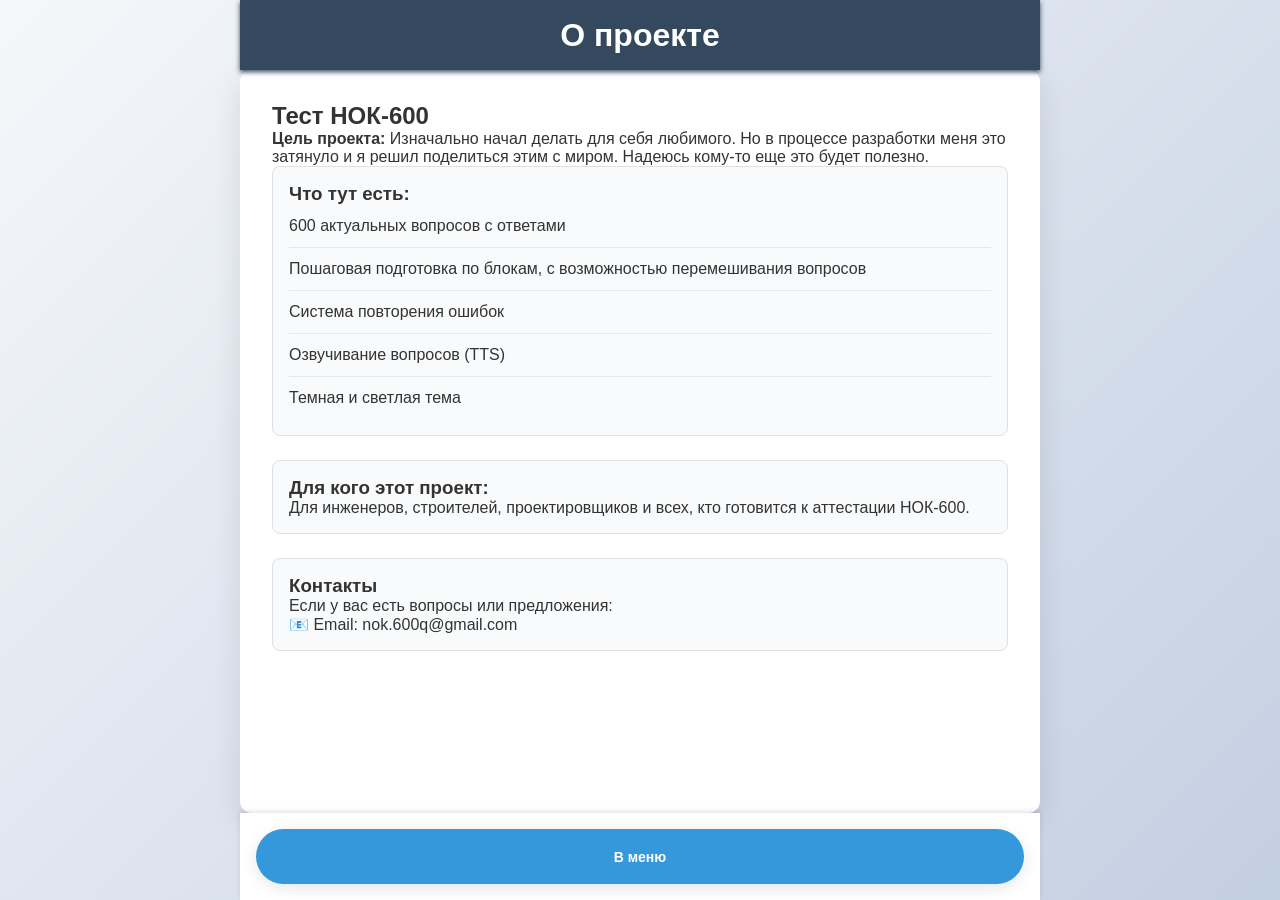
==== pages/about.html @ b523d461 "Add files via upload" ====
<!DOCTYPE html>
<html lang="ru">
<head>
    <meta charset="UTF-8">
    <meta name="viewport" content="width=device-width, initial-scale=1.0">
    <title>О проекте - Тест НОК-600</title>
    <link rel="stylesheet" href="../css/style.css">
</head>
<body>
    <header>
        <div id="header-controls" style="justify-content: center;">
            <!-- Убрали все лишнее, оставили только заголовок по центру -->
            <h1 style="text-align: center; margin: 0; flex-grow: 0;">О проекте</h1>
        </div>
    </header>
    
    <div class="container">
        <main style="padding: 2rem;">
            <h2>Тест НОК-600</h2>
            <p><strong>Цель проекта:</strong> Изначально начал делать для себя любимого. Но в процессе разработки меня это затянуло и я решил поделиться этим с миром. Надеюсь кому-то еще это будет полезно. </p>
            
            <div class="setting-group">
                <h3>Что тут есть:</h3>
                <div class="setting-item">
                    <span class="setting-label">600 актуальных вопросов с ответами</span>
                </div>
                <div class="setting-item">
                    <span class="setting-label">Пошаговая подготовка по блокам, с возможностью перемешивания вопросов</span>
                </div>
                <div class="setting-item">
                    <span class="setting-label">Система повторения ошибок</span>
                </div>
                <div class="setting-item">
                    <span class="setting-label">Озвучивание вопросов (TTS)</span>
                </div>
                <div class="setting-item">
                    <span class="setting-label">Темная и светлая тема</span>
                </div>
            </div>

            <div class="setting-group">
                <h3>Для кого этот проект:</h3>
                <p>Для инженеров, строителей, проектировщиков и всех, кто готовится к аттестации НОК-600.</p>
            </div>
            
            <div class="setting-group">
                <h3>Контакты</h3>
                <p>Если у вас есть вопросы или предложения:</p>
                <p>📧 Email: nok.600q@gmail.com</p>
            </div>
        </main>
    </div>

    <!-- ФУТЕР С КНОПКОЙ "В МЕНЮ" -->
    <div class="fixed-footer">
        <div class="fixed-button-group">
            <a href="../index.html" class="button submit-button" style="text-decoration: none; display: flex; align-items: center; justify-content: center;">
                В меню
            </a>
        </div>
    </div>

    <script>
        document.addEventListener('DOMContentLoaded', function() {
            // Загружаем тему
            const savedState = localStorage.getItem('quizState');
            if (savedState) {
                const state = JSON.parse(savedState);
                if (state.settings && state.settings.theme === 'dark') {
                    document.body.classList.add('dark-theme');
                }
            }

            // Обновляем отступы
            function updatePadding() {
                const root = document.documentElement;
                const header = document.querySelector('header');
                const footer = document.querySelector('.fixed-footer');
                
                if (header) {
                    root.style.setProperty('--dynamic-header-height', header.offsetHeight + 'px');
                }
                if (footer) {
                    root.style.setProperty('--dynamic-footer-height-actual', footer.offsetHeight + 'px');
                }
            }

            updatePadding();
            window.addEventListener('resize', updatePadding);
        });
    </script>
</body>
</html>
---- css/style.css ----
:root {
            --primary-bg: #f5f7fa;
            --secondary-bg: #c3cfe2;
            --container-bg: #ffffff;
            --header-start: #2c3e50;
            --header-end: #34495e;
            --text-color: #333;
            --button-submit-bg: #3498db;
            --button-next-bg: #2ecc71;
            --button-danger-bg: #e74c3c;
            --option-bg: #f9fafb;
            --option-border: #e5e7eb;
            --option-hover-bg: #f3f4f6;
            --option-selected-bg: #a0c4ff;
            --option-selected-border: #4a72d1;
            --option-correct-bg: #d1fae5;
            --option-correct-border: #059669;
            --option-correct-text: #065f46;
            --option-incorrect-bg: #fee2e2;
            --option-incorrect-border: #dc2626;
            --option-incorrect-text: #991b1b;
            --shadow-color: rgba(0, 0, 0, 0.1);
            --setting-border: #e0e0e0;

            /* Дефолтные значения переменных, которые задаст JS */
            --dynamic-header-height: 65px; 
            --dynamic-footer-height-actual: 90px;
            --scroll-buffer-height: 80px; 
        }

        .dark-theme {
            --primary-bg: #2c3e50;
            --secondary-bg: #1a2833;
            --container-bg: #34495e;
            --text-color: #ecf0f1;
            --option-bg: #2c3e50;
            --option-border: #46627f;
            --option-hover-bg: #4a6582;
            --question-text-color: #ecf0f1;
            --option-text-color: #ecf0f1;
            --shadow-color: rgba(0, 0, 0, 0.3);
            --setting-border: #4a6582;
            /* Обновляем цвета для фиксированного хедера в темной теме */
            --header-fixed-text-color: #ecf0f1;
            --header-fixed-border-color: #46627f;
        }
        
        :not(.dark-theme) {
            --header-fixed-text-color: white;
            --header-fixed-border-color: rgba(255, 255, 255, 0.2);
        }

        * {
            box-sizing: border-box;
            margin: 0;
            padding: 0;
            font-family: 'Segoe UI', Tahoma, Geneva, Verdana, sans-serif;
        }
        
        /* 1. Управление прокруткой страницы */
        body {
            background: linear-gradient(135deg, var(--primary-bg) 0%, var(--secondary-bg) 100%);
            min-height: 100vh;
            height: 100vh; 
            overflow: hidden; 
            color: var(--text-color);
            display: flex; 
            flex-direction: column; 
            align-items: center; 
            padding: 0; 
        }
        
        /* 2. Контейнер контента с прокруткой */
        .container {
            max-width: 800px;
            width: 100%;
            margin: 0 auto;
            background-color: var(--container-bg);
            border-radius: 12px;
            box-shadow: 0 10px 30px var(--shadow-color);
            
            flex-grow: 1; 
            min-height: 0; 
            
            overflow-y: auto; 
            
            margin-top: var(--dynamic-header-height); 
            margin-bottom: var(--dynamic-footer-height-actual); 
            
            padding-bottom: calc(1rem + var(--scroll-buffer-height)); 
        }

        /* 3. Фиксированный хедер (поверх всего) */
        header {
            background: var(--header-end); 
            color: white;
            padding: 15px 20px;
            text-align: center;
            border-radius: 0;
            position: fixed;
            top: 0;
            left: 50%;
            transform: translateX(-50%);
            width: min(800px, 100%);
            max-width: 800px;
            z-index: 100;
            box-shadow: 0 2px 5px var(--header-end);
            
            display: flex;
            flex-direction: column; 
            align-items: stretch;
            gap: 5px; 
        }
        
        header #header-controls {
            display: flex; 
            align-items: center; 
            justify-content: space-between; 
            position: relative; 
            width: 100%;
            min-height: 40px;
        }
        
        header h1 {
            text-align: center;
            margin: 0; 
            flex-grow: 1; 
            position: static;
            left: auto;
            transform: none;
            width: auto;
            flex-shrink: 0; 
        }

        #start-screen, #settings-screen {
            text-align: center; 
            padding-bottom: 0.5rem; 
        }
        
        
        /* Стили для фиксированной области викторины (статус + вопрос) */
        #fixed-quiz-info {
            text-align: left;
            padding-top: 5px;
            border-top: 1px solid var(--header-fixed-border-color);
            position: relative; 
        }
        
        .tts-mode-button {
            background: none;
            border: none;
            color: var(--header-fixed-text-color);
            font-size: 1.5rem;
            cursor: pointer;
            padding: 0; 
            flex-shrink: 0; 
            transition: color 0.2s, opacity 0.2s;
            position: relative; 
            z-index: 101; 
        }

        .tts-mode-button.tts-off {
             opacity: 0.5; 
             color: #ecf0f1;
        }
        .tts-mode-button.tts-on {
             opacity: 1;
             color: var(--button-next-bg); 
        }
        
        .question-text-fixed {
            color: var(--header-fixed-text-color);
            font-size: 1rem; 
            font-weight: 500; 
            margin-top: 0; 
            position: relative; 
        }
        
        /* NEW: Кнопка повтора озвучивания (В ФУТЕРЕ) - СТИЛИ ДЛЯ КРУГЛОЙ КНОПКИ */
        #tts-replay-button {
            background-color: var(--button-submit-bg); 
            color: white;
            border: none;
            /* Изначальные размеры, когда кнопка скрыта */
            width: 0;
            height: 55px; 
            min-width: 0;
            padding: 0; /* Убираем внутренние отступы в скрытом состоянии */
            border-radius: 50%;
            font-size: 1.5rem; 
            cursor: pointer;
            display: flex;
            align-items: center;
            justify-content: center;
            
            box-shadow: 0 6px 15px rgba(0,0,0,0.2);
            /* Плавный переход для всех свойств */
            transition: background-color 0.2s, opacity 0.3s, transform 0.2s, width 0.3s ease-in-out, min-width 0.3s ease-in-out, padding 0.3s ease-in-out;
            
            opacity: 0; /* Изначально скрыта */
            pointer-events: none;
            
            flex-grow: 0;
            flex-shrink: 0; 
            flex-basis: auto; 
            
            position: relative;
            z-index: 10;
            overflow: hidden; /* Скрываем содержимое при схлопывании */
        }

        #tts-replay-button:hover {
            transform: scale(1.05);
            box-shadow: 0 8px 20px rgba(0,0,0,0.3);
        }

        /* Класс, который делает кнопку видимой */
        #tts-replay-button.visible {
            opacity: 1;
            pointer-events: auto; 
            /* Возвращаем исходные размеры */
            width: 55px;
            min-width: 55px;
        }
        
        /* Общий стиль для всех фиксированных футеров */
        .fixed-footer {
            position: fixed;
            bottom: 0;
            left: 50%;
            transform: translateX(-50%);
            width: min(800px, 100%);
            max-width: 800px;
            background-color: var(--container-bg);
            padding: 1rem;
            box-shadow: 0 -2px 5px var(--shadow-color);
            z-index: 100;
            border-radius: 0;
        }
        
        /* ДОБАВЛЕНО/ИЗМЕНЕНО: Ширина кнопок модального окна изменена на 40% */
        #modal-buttons button {
            width: 40%; 
            max-width: 40%;
            min-height: 55px;
            height: 100%; 
            flex-grow: 1; 
            flex-shrink: 1;
            flex-basis: auto;
        }

        #quiz-footer-fixed #button-container,
        #start-footer-fixed .fixed-button-group,
        #results-footer-fixed .fixed-button-group {
            display: flex;
            justify-content: space-evenly;
            gap: 10px;
            margin: 0; 
            align-items: center; /* Центрируем элементы по вертикали */
        }
        
        /* FIX: Устанавливаем всем основным кнопкам равный вес */
        #quiz-footer-fixed #button-container #action-button, 
        #quiz-footer-fixed #button-container #back-to-menu-btn,
        #quiz-footer-fixed #button-container #review-in-quiz-btn {
            flex-grow: 1; 
            flex-shrink: 1; 
            flex-basis: 0;  
            position: relative; 
            min-height: 55px; 
            height: 100%;
        }

        #start-footer-fixed .fixed-button-group button,
        #results-footer-fixed .fixed-button-group button {
            flex-grow: 1;
            flex-shrink: 1;
            flex-basis: 0;
            min-height: 55px; 
            height: 100%; 
        }
        
        .block-button, .control-button {
            background: var(--button-submit-bg);
            color: white;
            border: none;
            padding: 1rem;
            border-radius: 8px;
            cursor: pointer;
            font-size: 1rem;
            font-weight: 500;
            transition: all 0.2s ease;
            box-shadow: 0 4px 10px rgba(0,0,0,0.05);
        }
        
        .control-button.danger {
            background-color: var(--button-danger-bg);
        }
        
        #my-mistakes-btn {
            background-color: var(--button-next-bg); 
        }

        .block-button:hover, .control-button:hover {
            transform: translateY(-2px);
            box-shadow: 0 6px 15px rgba(0,0,0,0.1);
        }
        
        #blocks-container {
            display: grid;
            grid-template-columns: repeat(auto-fill, minmax(130px, 1fr));
            gap: 1rem;
            margin-bottom: 1rem;
        }
        
        .option {
            background-color: var(--option-bg);
            border: 1px solid var(--option-border);
            border-radius: 0.75rem;
            padding: 1rem;
            margin-bottom: 0.4rem; 
            cursor: pointer;
            transition: all 0.2s ease-in-out;
            user-select: none;
            text-align: left;
            color: var(--text-color); 
        }
        .option:hover {
            background-color: var(--option-hover-bg);
        }
        .option.selected {
            background-color: var(--option-selected-bg);
            border-color: var(--option-selected-border);
        }
        .option.correct {
            background-color: var(--option-correct-bg);
            border-color: var(--option-correct-border);
            color: var(--option-correct-text);
        }
        .option.incorrect {
            background-color: var(--option-incorrect-bg);
            border-color: var(--option-incorrect-border);
            color: var(--option-incorrect-text);
        }
        /* ИЗМЕНЕНО: Уменьшен вертикальный padding и добавлена min-height */
        .button {
            transition: background-color 0.2s;
            border: none;
            cursor: pointer;
            font-weight: bold;
            box-shadow: 0 4px 15px var(--shadow-color);
            padding: 8px 30px; 
            min-height: 55px;
            border-radius: 50px;
            font-size: 14px;
            display: flex; 
            align-items: center; 
            justify-content: center; 
            text-align: center; 
        }
        .next-button {
            background-color: var(--button-next-bg);
            color: white;
        }
        .submit-button {
            background-color: var(--button-submit-bg);
            color: white;
        }
        .score-box {
            padding-bottom: 0.5rem; 
            text-align: center;
        }
        
        .progress-bar {
            background-color: #e5e7eb;
            border-radius: 9999px;
            height: 1rem;
            overflow: hidden;
            width: 80%;
            margin: 1rem auto;
        }
        .progress-fill {
            height: 100%;
            background-color: var(--button-next-bg);
            transition: width 0.3s ease-in-out;
        }
        
        /* NEW: Стили для кнопки настроек */
        #settings-toggle {
            position: relative; 
            background: none;
            border: none; 
            color: white;
            width: 40px;
            height: 40px;
            border-radius: 50%;
            font-size: 24px; /* Меньше, чем старая кнопка темы, но больше, чем tts */
            cursor: pointer;
            display: flex;
            align-items: center;
            justify-content: center;
            z-index: 101; 
            margin-right: 0; 
            transition: transform 0.3s ease;
        }
        
        #settings-toggle:hover {
            transform: rotate(45deg);
        }
        
        header #tts-toggle-button {
            order: 1; 
            margin-left: 6px;
        }
        header #settings-toggle {
            order: 3;
            margin-right: 0px;
        }
        header h1 {
            order: 2; 
        }
        
        .modal {
            display: none; position: fixed; z-index: 1000; left: 0; top: 0; width: 100%; height: 100%;
            overflow: auto; background-color: rgba(0, 0, 0, 0.4); justify-content: center; align-items: center;
        }
        .modal-content {
            background-color: var(--container-bg); padding: 2rem; border-radius: 1rem; width: 90%;
            max-width: 500px; text-align: center; box-shadow: 0 4px 12px rgba(0, 0, 0, 0.15);
        }
        .hidden { display: none; }
        .flex { display: flex; }
        .justify-between { justify-content: space-between; }
        .justify-center { justify-content: center; }
        .items-center { align-items: center; }
        .text-lg { font-size: 1.125rem; }
        .font-medium { font-weight: 500; }
        .mb-4 { margin-bottom: 1rem; }
        .mt-6 { margin-top: 1.5rem; }
        .space-x-4 > * + * { margin-left: 1rem; }
        
        /* NEW: Стили для страницы настроек */
        #settings-screen {
            padding: 1rem 1rem 0;
            text-align: left;
        }

        .setting-group {
            border: 1px solid var(--setting-border);
            border-radius: 8px;
            padding: 1rem;
            margin-bottom: 1.5rem;
            background-color: var(--option-bg);
        }

        .setting-item {
            display: flex;
            justify-content: space-between;
            align-items: center;
            padding: 0.75rem 0;
            border-bottom: 1px solid var(--option-border);
            color: var(--text-color);
        }

        .setting-item:last-child {
            border-bottom: none;
        }

        .setting-label {
            font-weight: 500;
            flex-grow: 1;
        }

        .setting-control {
            display: flex;
            align-items: center;
            gap: 10px;
            min-width: 120px;
            justify-content: flex-end;
        }
        
        .toggle-switch {
            position: relative;
            display: inline-block;
            width: 45px;
            height: 25px;
        }
        
        .toggle-switch input {
            opacity: 0;
            width: 0;
            height: 0;
        }
        
        .slider {
            position: absolute;
            cursor: pointer;
            top: 0;
            left: 0;
            right: 0;
            bottom: 0;
            background-color: #ccc;
            transition: .4s;
            border-radius: 25px;
        }
        
        .slider:before {
            position: absolute;
            content: "";
            height: 17px;
            width: 17px;
            left: 4px;
            bottom: 4px;
            background-color: white;
            transition: .4s;
            border-radius: 50%;
        }
        
        input:checked + .slider {
            background-color: var(--button-next-bg);
        }
        
        input:checked + .slider:before {
            transform: translateX(20px);
        }
        
        #tts-voice-select {
            padding: 8px;
            border-radius: 4px;
            border: 1px solid var(--option-border);
            background-color: var(--container-bg);
            color: var(--text-color);
        }
        
        #theme-mode-btn {
            padding: 8px 12px;
            border-radius: 6px;
            font-weight: bold;
            transition: background-color 0.2s;
            background-color: var(--button-submit-bg);
            color: white;
            border: none;
            cursor: pointer;
        }

#rounds-buttons-container {
    display: flex;
    flex-direction: column;
    gap: 0.5rem;
    width: 100%;
}

#rounds-buttons-container .control-button {
    width: 100%;
    margin-bottom: 0.5rem;
}

        /* Стили для контейнера кругов ошибок */
        .rounds-container {
            display: flex;
            flex-direction: column;
            gap: 0.5rem;
            width: 100%;
        }

        .rounds-container .control-button {
            width: 100%;
            margin-bottom: 0.5rem;
        }

        @media (max-width: 1200px) {
            
            header, .fixed-footer { 
                width: 100%; 
                max-width: none; 
                left: 0; 
                transform: none; 
                border-radius: 0;
            }
            
            body { 
                padding: 0; 
            }
            .container { 
                border-radius: 0; 
                margin: 0; 
                max-width: none;
                width: 100%;
                
                /* НОВЫЕ ДИНАМИЧЕСКИЕ ОТСТУПЫ */
                margin-top: var(--dynamic-header-height, 60px); 
                margin-bottom: var(--dynamic-footer-height-actual, 90px); 
            }
            
            main { padding: 0.5rem; }
            .option { padding: 0.8rem; }
            .fixed-footer button {
                padding: 10px 18px; 
                font-size: 13px;
            }
            .question-text-fixed {
                font-size: 1.1rem; 
            }
            
            header #tts-toggle-button {
                font-size: 20px;
                margin-left: 6px;
            }
            #settings-toggle {
                font-size: 20px;
                margin-right: 0px;
            }
        }

/* Базовые стили для опций - оставьте как есть */
.option {
    background-color: var(--option-bg);
    border: 1px solid var(--option-border);
    border-radius: 0.75rem;
    padding: 1rem;
    margin-bottom: 0.4rem; 
    cursor: pointer;
    transition: all 0.3s ease-in-out;
    user-select: none;
    text-align: left;
    color: var(--text-color); 
}
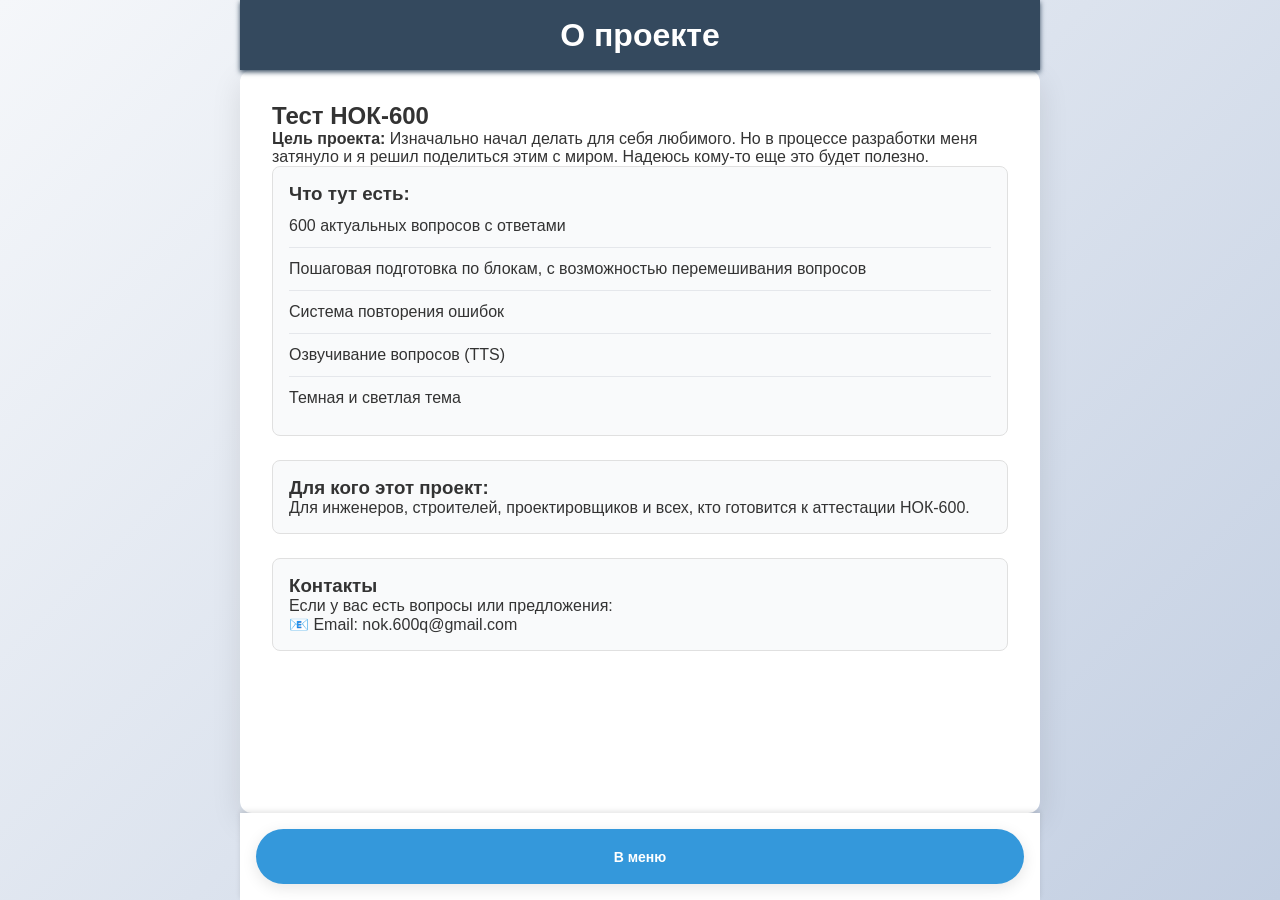
==== commit fe9879b6: "Update about.html" ====
--- a/pages/about.html
+++ b/pages/about.html
@@ -17,7 +17,7 @@
     <div class="container">
         <main style="padding: 2rem;">
             <h2>Тест НОК-600</h2>
-            <p><strong>Цель проекта:</strong> Изначально начал делать для себя любимого. Но в процессе разработки меня это затянуло и я решил поделиться этим с миром. Надеюсь кому-то еще это будет полезно. </p>
+            <p><strong>Цель проекта:</strong> Изначально начал делать для себя любимого. Но в процессе разработки меня затянуло и я решил поделиться этим с миром. Надеюсь кому-то еще это будет полезно. </p>
             
             <div class="setting-group">
                 <h3>Что тут есть:</h3>
@@ -90,4 +90,4 @@
         });
     </script>
 </body>
-</html>+</html>
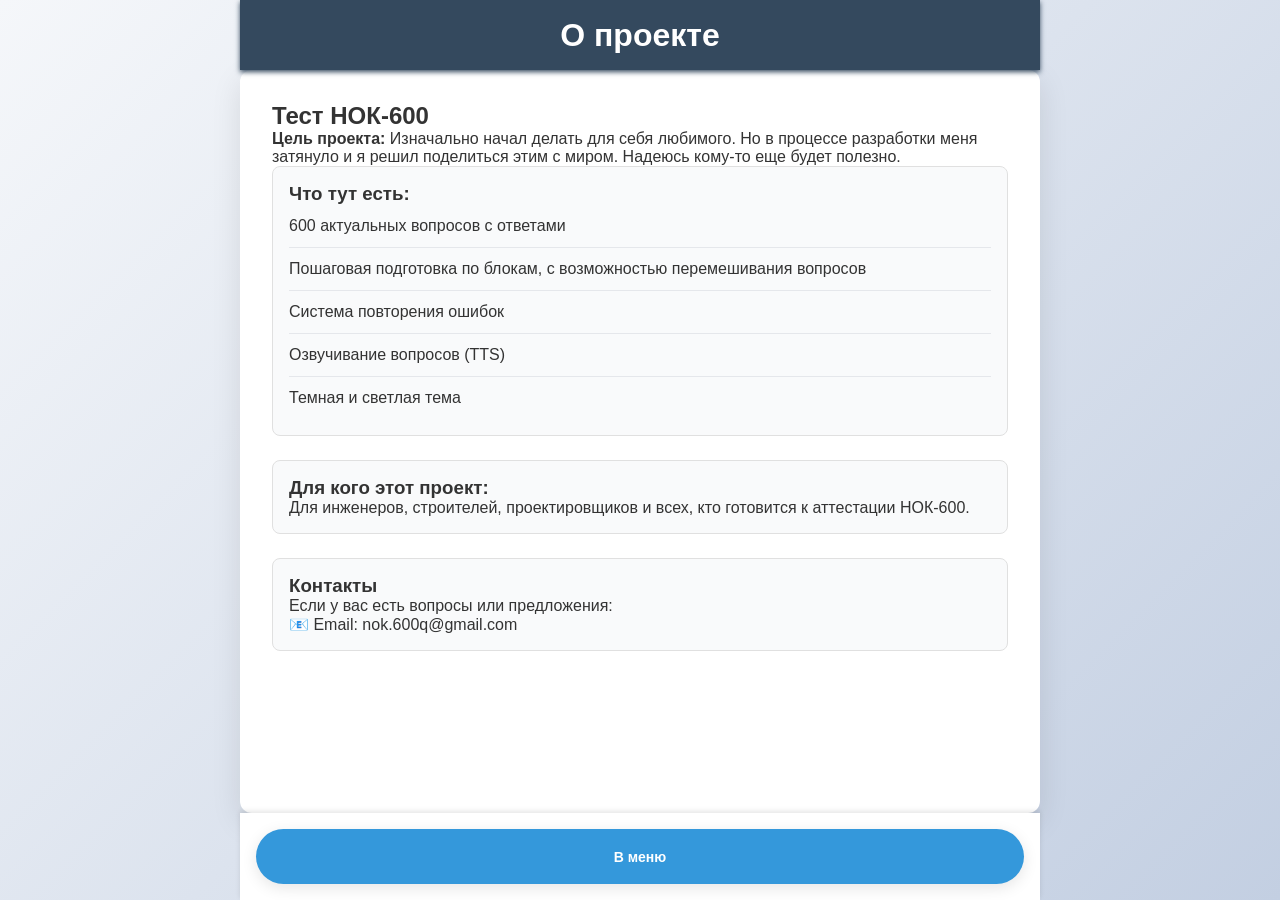
==== commit f8e4db60: "Update about.html" ====
--- a/pages/about.html
+++ b/pages/about.html
@@ -17,7 +17,7 @@
     <div class="container">
         <main style="padding: 2rem;">
             <h2>Тест НОК-600</h2>
-            <p><strong>Цель проекта:</strong> Изначально начал делать для себя любимого. Но в процессе разработки меня затянуло и я решил поделиться этим с миром. Надеюсь кому-то еще это будет полезно. </p>
+            <p><strong>Цель проекта:</strong> Изначально начал делать для себя любимого. Но в процессе разработки меня затянуло и я решил поделиться этим с миром. Надеюсь кому-то еще будет полезно. </p>
             
             <div class="setting-group">
                 <h3>Что тут есть:</h3>
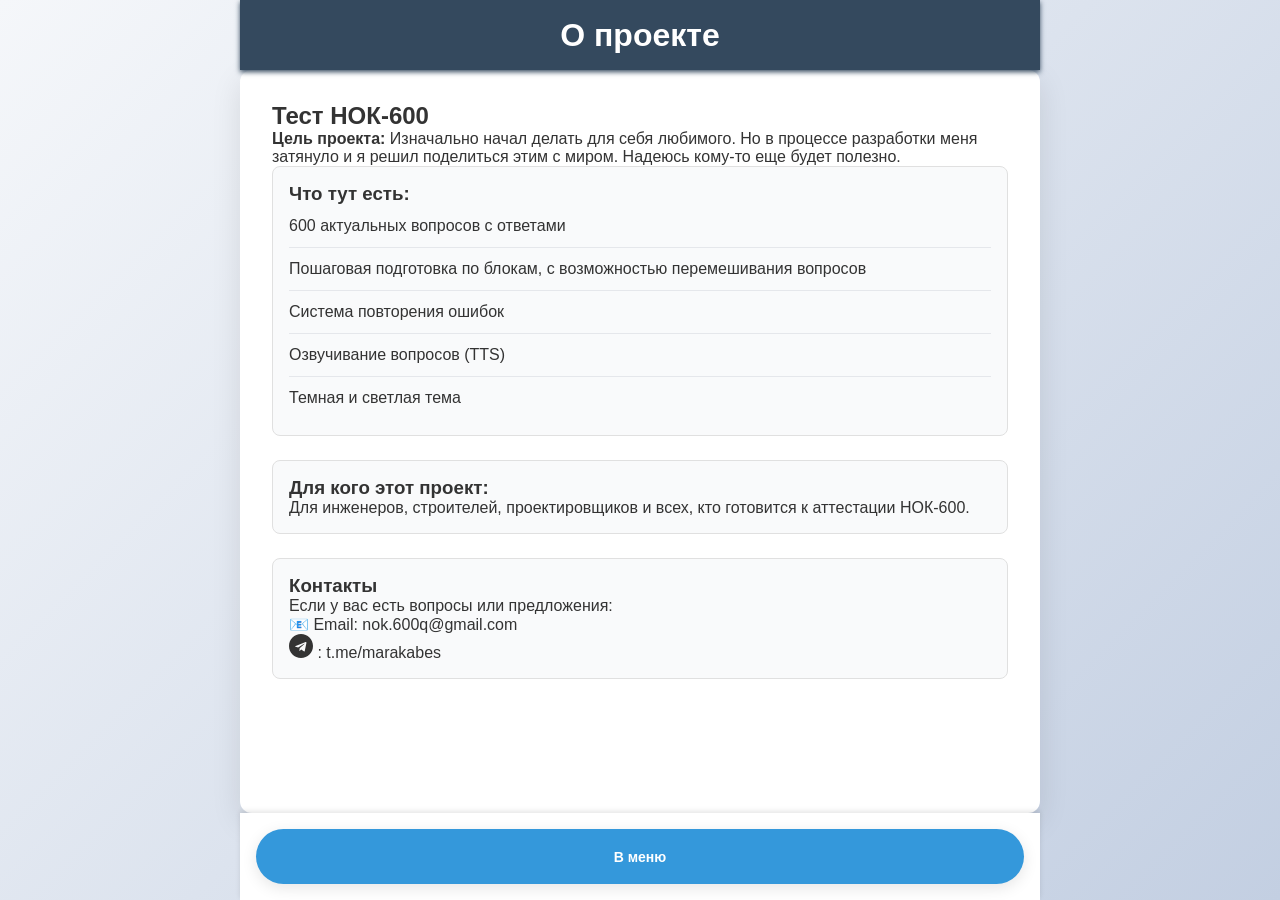
==== commit a8b9b686: "Update about.html" ====
--- a/pages/about.html
+++ b/pages/about.html
@@ -47,6 +47,9 @@
                 <h3>Контакты</h3>
                 <p>Если у вас есть вопросы или предложения:</p>
                 <p>📧 Email: nok.600q@gmail.com</p>
+                <p> <svg width="24" height="24" viewBox="0 0 24 24" fill="currentColor">
+  <path d="M12 0C5.373 0 0 5.373 0 12s5.373 12 12 12 12-5.373 12-12S18.627 0 12 0zm5.562 8.191l-1.83 8.725c-.129.586-.465.73-.94.455l-2.595-1.91-1.252 1.204c-.138.138-.252.252-.517.252l.184-2.623 4.812-4.346c.215-.194-.047-.301-.332-.108l-5.953 3.75-2.56-.8c-.582-.182-.593-.582.135-.863l9.92-3.823c.484-.172.907.129.75.863z"/>
+</svg> : t.me/marakabes</p>
             </div>
         </main>
     </div>
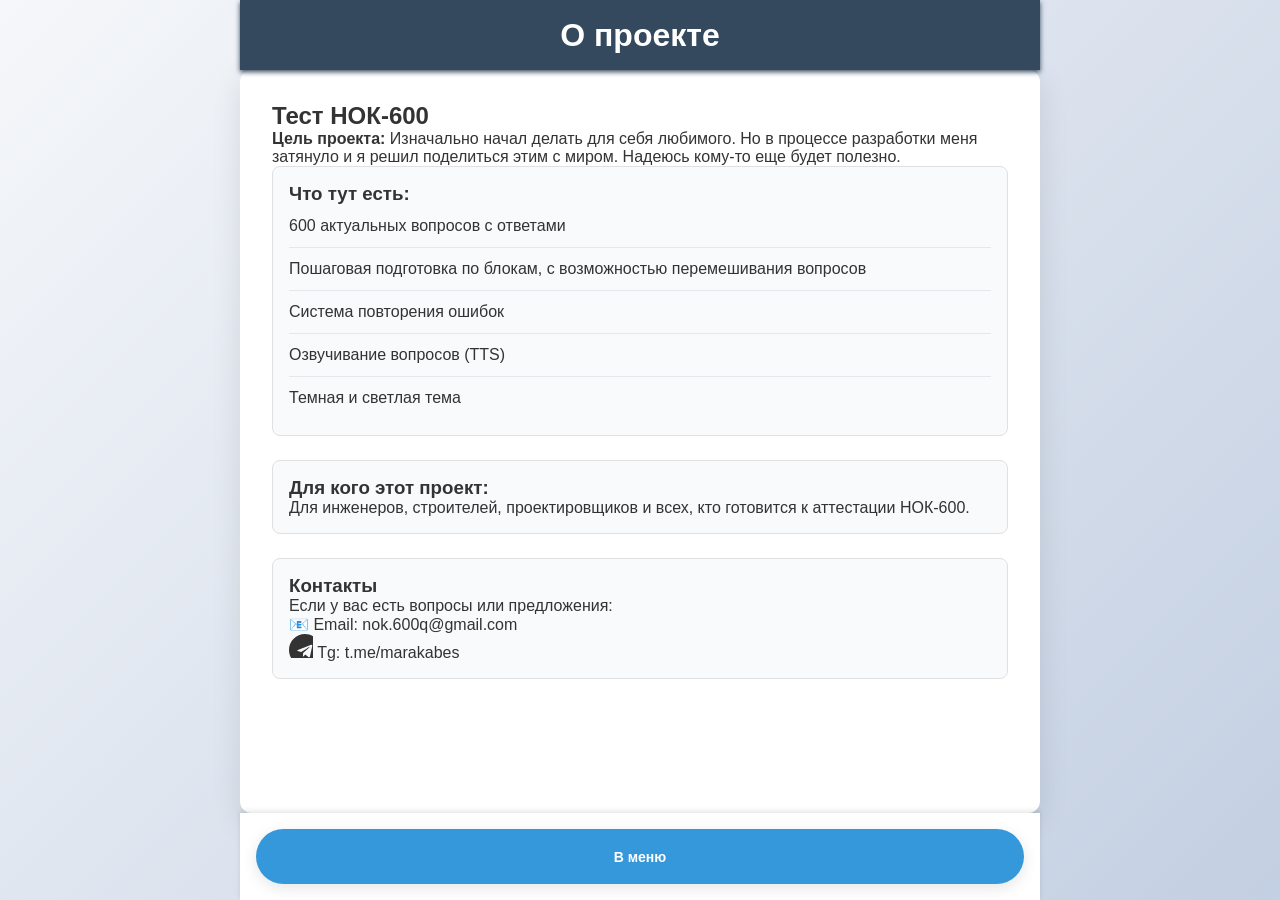
==== commit 2829de22: "Update about.html" ====
--- a/pages/about.html
+++ b/pages/about.html
@@ -47,9 +47,9 @@
                 <h3>Контакты</h3>
                 <p>Если у вас есть вопросы или предложения:</p>
                 <p>📧 Email: nok.600q@gmail.com</p>
-                <p> <svg width="24" height="24" viewBox="0 0 24 24" fill="currentColor">
+                <p> <svg width="24" height="24" viewBox="0 0 18 18" fill="currentColor">
   <path d="M12 0C5.373 0 0 5.373 0 12s5.373 12 12 12 12-5.373 12-12S18.627 0 12 0zm5.562 8.191l-1.83 8.725c-.129.586-.465.73-.94.455l-2.595-1.91-1.252 1.204c-.138.138-.252.252-.517.252l.184-2.623 4.812-4.346c.215-.194-.047-.301-.332-.108l-5.953 3.75-2.56-.8c-.582-.182-.593-.582.135-.863l9.92-3.823c.484-.172.907.129.75.863z"/>
-</svg> : t.me/marakabes</p>
+</svg> Tg: t.me/marakabes</p>
             </div>
         </main>
     </div>
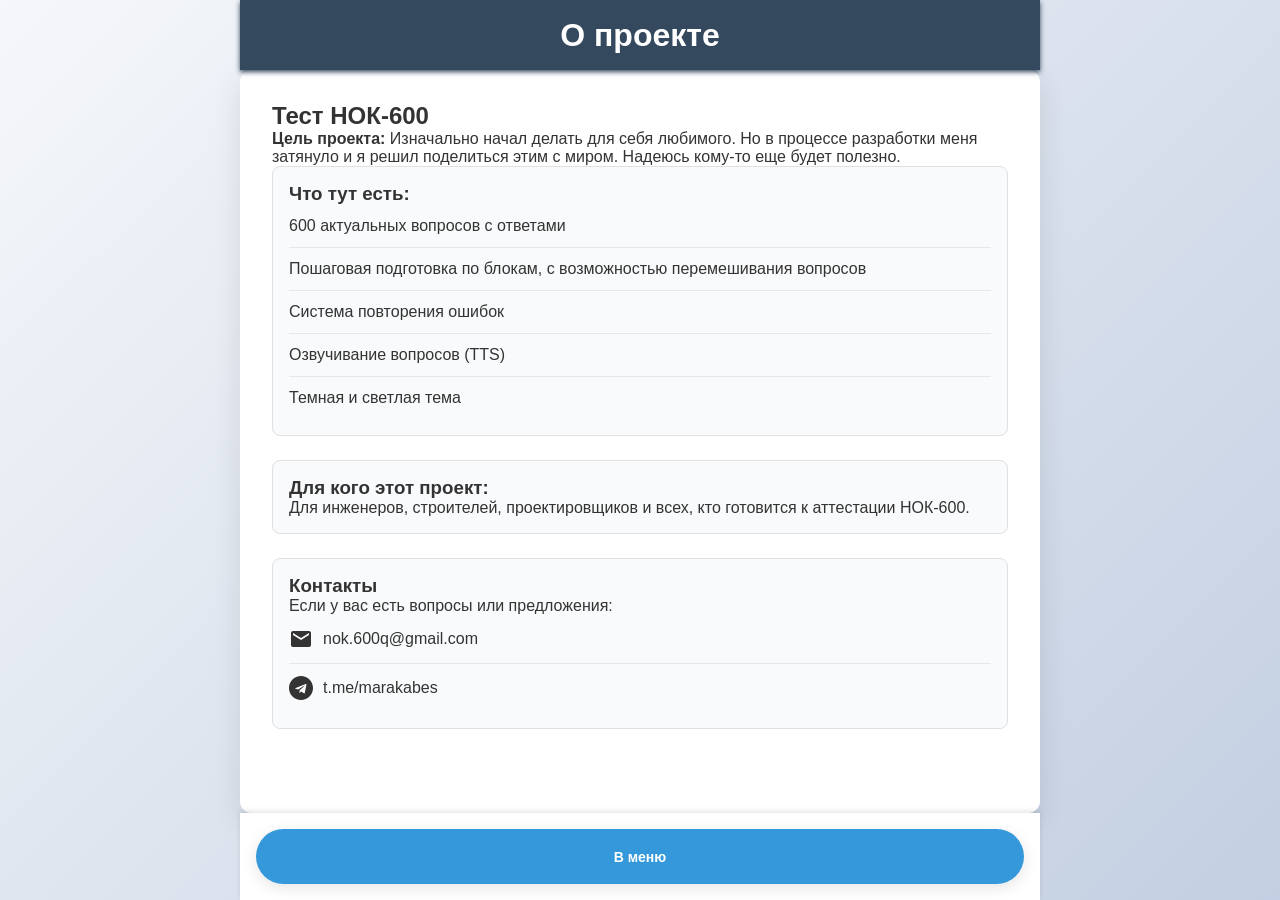
==== commit aad1bde4: "Update about.html" ====
--- a/pages/about.html
+++ b/pages/about.html
@@ -9,7 +9,6 @@
 <body>
     <header>
         <div id="header-controls" style="justify-content: center;">
-            <!-- Убрали все лишнее, оставили только заголовок по центру -->
             <h1 style="text-align: center; margin: 0; flex-grow: 0;">О проекте</h1>
         </div>
     </header>
@@ -17,7 +16,7 @@
     <div class="container">
         <main style="padding: 2rem;">
             <h2>Тест НОК-600</h2>
-            <p><strong>Цель проекта:</strong> Изначально начал делать для себя любимого. Но в процессе разработки меня затянуло и я решил поделиться этим с миром. Надеюсь кому-то еще будет полезно. </p>
+            <p><strong>Цель проекта:</strong> Изначально начал делать для себя любимого. Но в процессе разработки меня затянуло и я решил поделиться этим с миром. Надеюсь кому-то еще будет полезно.</p>
             
             <div class="setting-group">
                 <h3>Что тут есть:</h3>
@@ -46,10 +45,28 @@
             <div class="setting-group">
                 <h3>Контакты</h3>
                 <p>Если у вас есть вопросы или предложения:</p>
-                <p>📧 Email: nok.600q@gmail.com</p>
-                <p> <svg width="24" height="24" viewBox="0 0 18 18" fill="currentColor">
-  <path d="M12 0C5.373 0 0 5.373 0 12s5.373 12 12 12 12-5.373 12-12S18.627 0 12 0zm5.562 8.191l-1.83 8.725c-.129.586-.465.73-.94.455l-2.595-1.91-1.252 1.204c-.138.138-.252.252-.517.252l.184-2.623 4.812-4.346c.215-.194-.047-.301-.332-.108l-5.953 3.75-2.56-.8c-.582-.182-.593-.582.135-.863l9.92-3.823c.484-.172.907.129.75.863z"/>
-</svg> Tg: t.me/marakabes</p>
+                
+                <div class="setting-item">
+                    <span class="setting-label">
+                        <a href="mailto:nok.600q@gmail.com" style="display: flex; align-items: center; gap: 10px; text-decoration: none; color: inherit;">
+                            <svg width="24" height="24" viewBox="0 0 24 24" fill="currentColor">
+                                <path d="M20 4H4c-1.1 0-1.99.9-1.99 2L2 18c0 1.1.9 2 2 2h16c1.1 0 2-.9 2-2V6c0-1.1-.9-2-2-2zm0 4l-8 5-8-5V6l8 5 8-5v2z"/>
+                            </svg>
+                            nok.600q@gmail.com
+                        </a>
+                    </span>
+                </div>
+                
+                <div class="setting-item">
+                    <span class="setting-label">
+                        <a href="https://t.me/marakabes" target="_blank" style="display: flex; align-items: center; gap: 10px; text-decoration: none; color: inherit;">
+                            <svg width="24" height="24" viewBox="0 0 24 24" fill="currentColor">
+                                <path d="M12 0C5.373 0 0 5.373 0 12s5.373 12 12 12 12-5.373 12-12S18.627 0 12 0zm5.562 8.191l-1.83 8.725c-.129.586-.465.73-.94.455l-2.595-1.91-1.252 1.204c-.138.138-.252.252-.517.252l.184-2.623 4.812-4.346c.215-.194-.047-.301-.332-.108l-5.953 3.75-2.56-.8c-.582-.182-.593-.582.135-.863l9.92-3.823c.484-.172.907.129.75.863z"/>
+                            </svg>
+                            t.me/marakabes
+                        </a>
+                    </span>
+                </div>
             </div>
         </main>
     </div>
